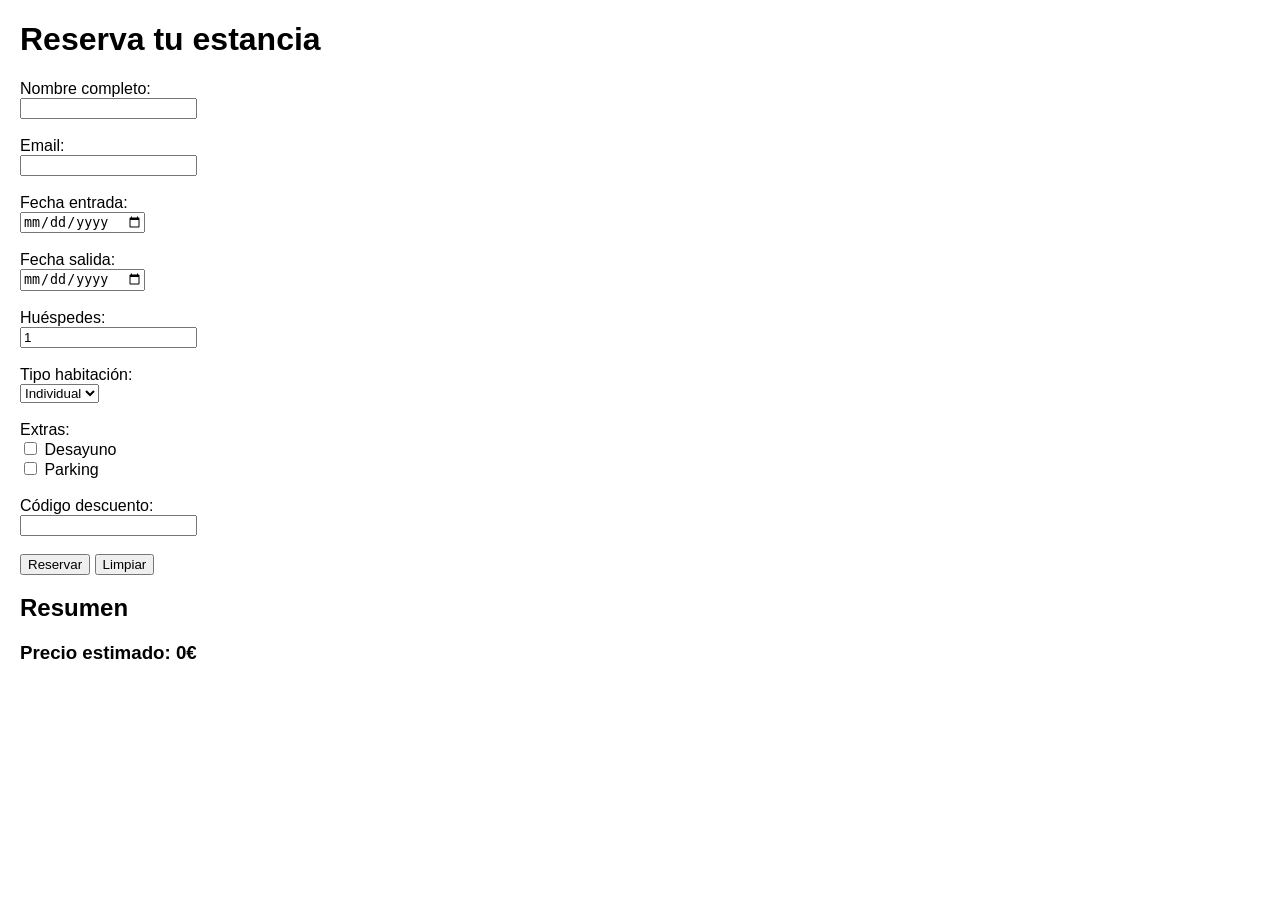
==== p05/index.html @ 43a6e9b6 "Add initial HTML structure for reservation formindex html" ====
<!DOCTYPE html>
<html lang="es">
<head>
    <meta charset="UTF-8">
    <title>Reserva Alojamiento</title>
    <style>
        body { font-family: Arial; margin: 20px; }
        .error { color: red; border: 1px solid red; padding: 10px; margin-bottom: 10px; }
        .ok { color: green; }
    </style>
</head>
<body>

<h1>Reserva tu estancia</h1>

<div id="errores"></div>

<form id="formReserva">

    <label>Nombre completo:</label><br>
    <input type="text" id="nombre"><br><br>

    <label>Email:</label><br>
    <input type="text" id="email"><br><br>

    <label>Fecha entrada:</label><br>
    <input type="date" id="entrada"><br><br>

    <label>Fecha salida:</label><br>
    <input type="date" id="salida"><br><br>

    
    <label>Huéspedes:</label><br>
    <input type="number" id="huespedes" min="1" value="1"><br><br>

    <label>Tipo habitación:</label><br>
    <select id="habitacion">
        <option value="individual">Individual</option>
        <option value="doble">Doble</option>
        <option value="suite">Suite</option>
    </select><br><br>

    <label>Extras:</label><br>
    <input type="checkbox" id="desayuno"> Desayuno<br>
    <input type="checkbox" id="parking"> Parking<br><br>

    <label>Código descuento:</label><br>
    <input type="text" id="codigo"><br><br>

    <button type="submit">Reservar</button>
    <button type="button" id="limpiar">Limpiar</button>

</form>

<h2>Resumen</h2>
<div id="resumen"></div>

<h3>Precio estimado: <span id="precioEstimado">0€</span></h3>

<script src="script.js"></script>
</body>
</html>
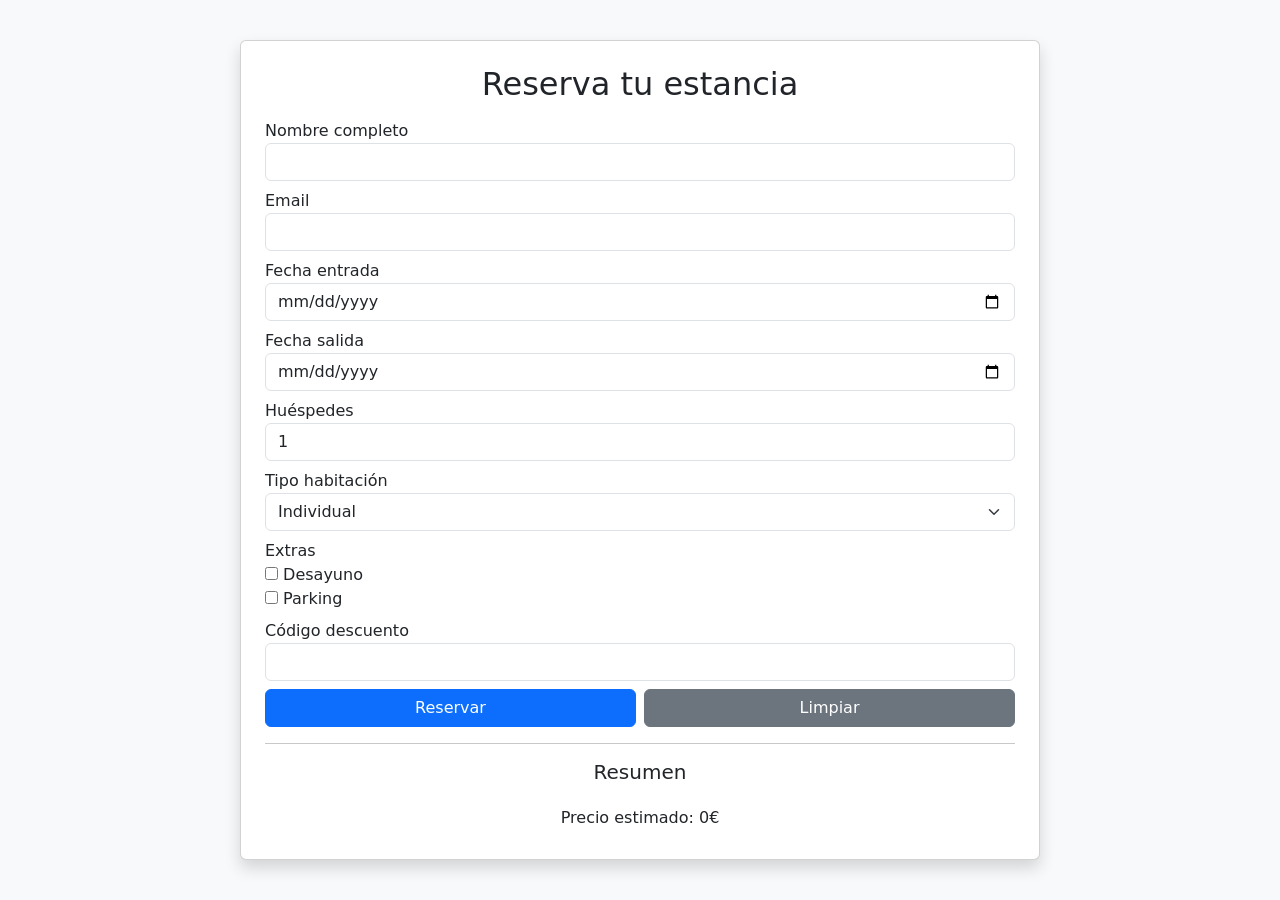
==== commit 26773cca: "Refactor HTML form with Bootstrap styling" ====
--- a/p05/index.html
+++ b/p05/index.html
@@ -3,59 +3,87 @@
 <head>
     <meta charset="UTF-8">
     <title>Reserva Alojamiento</title>
-    <style>
-        body { font-family: Arial; margin: 20px; }
-        .error { color: red; border: 1px solid red; padding: 10px; margin-bottom: 10px; }
-        .ok { color: green; }
-    </style>
+
+    <!-- Bootstrap -->
+    <link href="https://cdn.jsdelivr.net/npm/bootstrap@5.3.2/dist/css/bootstrap.min.css" rel="stylesheet">
 </head>
-<body>
 
-<h1>Reserva tu estancia</h1>
+<body class="bg-light">
 
-<div id="errores"></div>
+<div class="container vh-100 d-flex justify-content-center align-items-center">
 
-<form id="formReserva">
+    <div class="card p-4 shadow" style="width: 800px;">
 
-    <label>Nombre completo:</label><br>
-    <input type="text" id="nombre"><br><br>
+        <h2 class="text-center mb-3">Reserva tu estancia</h2>
 
-    <label>Email:</label><br>
-    <input type="text" id="email"><br><br>
+        <div id="errores"></div>
 
-    <label>Fecha entrada:</label><br>
-    <input type="date" id="entrada"><br><br>
+        <form id="formReserva">
 
-    <label>Fecha salida:</label><br>
-    <input type="date" id="salida"><br><br>
+            <div class="mb-2">
+                <label>Nombre completo</label>
+                <input type="text" id="nombre" class="form-control">
+            </div>
 
-    
-    <label>Huéspedes:</label><br>
-    <input type="number" id="huespedes" min="1" value="1"><br><br>
+            <div class="mb-2">
+                <label>Email</label>
+                <input type="text" id="email" class="form-control">
+            </div>
 
-    <label>Tipo habitación:</label><br>
-    <select id="habitacion">
-        <option value="individual">Individual</option>
-        <option value="doble">Doble</option>
-        <option value="suite">Suite</option>
-    </select><br><br>
+            <div class="mb-2">
+                <label>Fecha entrada</label>
+                <input type="date" id="entrada" class="form-control">
+            </div>
 
-    <label>Extras:</label><br>
-    <input type="checkbox" id="desayuno"> Desayuno<br>
-    <input type="checkbox" id="parking"> Parking<br><br>
+            <div class="mb-2">
+                <label>Fecha salida</label>
+                <input type="date" id="salida" class="form-control">
+            </div>
 
-    <label>Código descuento:</label><br>
-    <input type="text" id="codigo"><br><br>
+            <div class="mb-2">
+                <label>Huéspedes</label>
+                <input type="number" id="huespedes" class="form-control" value="1" min="1">
+            </div>
 
-    <button type="submit">Reservar</button>
-    <button type="button" id="limpiar">Limpiar</button>
+            <div class="mb-2">
+                <label>Tipo habitación</label>
+                <select id="habitacion" class="form-select">
+                    <option value="individual">Individual</option>
+                    <option value="doble">Doble</option>
+                    <option value="suite">Suite</option>
+                </select>
+            </div>
 
-</form>
+            <div class="mb-2">
+                <label>Extras</label><br>
+                <input type="checkbox" id="desayuno"> Desayuno<br>
+                <input type="checkbox" id="parking"> Parking
+            </div>
 
-<h2>Resumen</h2>
-<div id="resumen"></div>
+            <div class="mb-2">
+                <label>Código descuento</label>
+                <input type="text" id="codigo" class="form-control">
+            </div>
 
-<h3>Precio estimado: <span id="precioEstimado">0€</span></h3>
+            <div class="d-flex gap-2 mt-2">
+                <button type="submit" class="btn btn-primary w-50">Reservar</button>
+                <button type="button" id="limpiar" class="btn btn-secondary w-50">Limpiar</button>
+            </div>
+
+        </form>
+
+        <hr>
+
+        <h5 class="text-center">Resumen</h5>
+        <div id="resumen"></div>
+
+        <h6 class="text-center mt-3">
+            Precio estimado: <span id="precioEstimado">0€</span>
+        </h6>
+
+    </div>
+
+</div>
 
 <script src="script.js"></script>
 </body>
